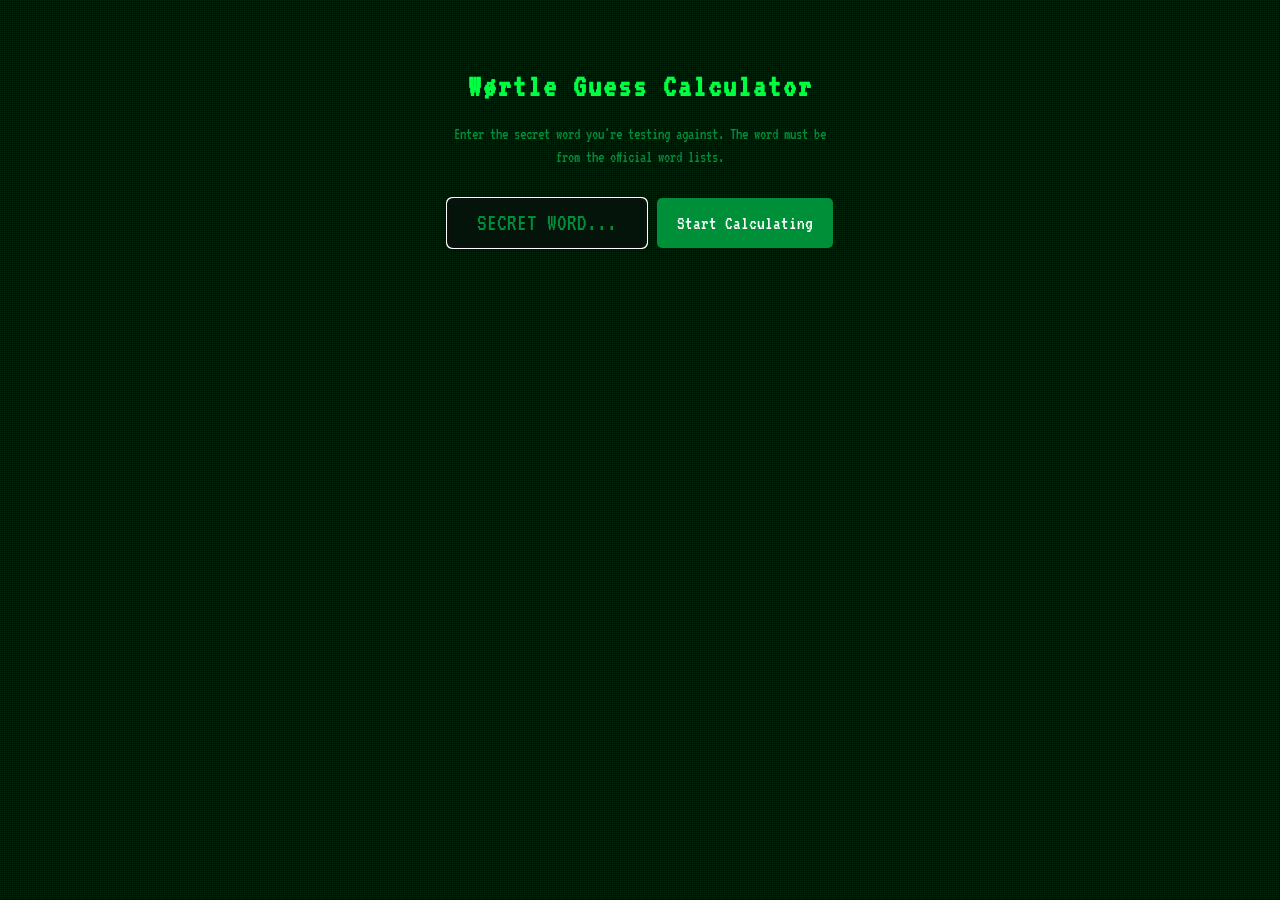
==== calculator.html @ c26b7b83 "Add files via upload" ====
<!DOCTYPE html>
<html lang="en">
<head>
    <meta charset="UTF-8">
    <meta name="viewport" content="width=device-width, initial-scale=1.0">
    <title>WØRTLE - Guess Calculator</title>
    <link rel="stylesheet" href="calculator.css">
    <link rel="icon" type="image/x-icon" href="/wortle/images/favicon.ico">
</head>
<body>
    <div id="app-container">
        <div id="setup-container">
            <header>
                <h1>Wørtle Guess Calculator</h1>
                <p class="instructions">Enter the secret word you're testing against. The word must be from the official word lists.</p>
            </header>
            <div id="secret-word-area">
                <input type="text" id="secret-word-input" maxlength="5" placeholder="Secret Word...">
                <button id="start-btn">Start Calculating</button>
            </div>
        </div>

        <div id="calculator-container" class="hidden">
            <div id="results-container">
                <div id="current-secret-word"></div>
                <div id="difficulty-rating"></div>
                <h2 id="possible-words-count">...</h2>
                <p>possible words remaining</p>
            </div>
    
            <div id="word-list"></div>

            <div id="guess-history">
                </div>
    
            <div id="input-area">
                <button id="hard-reset-btn">New Word</button> 
                <button id="soft-reset-btn">Reset</button>
                <input type="text" id="guess-input" maxlength="5" placeholder="Enter guess...">
                <button id="submit-guess-btn">Submit Guess</button>
            </div>

            <div id="suggestion-container" class="hidden">
                <h3>Top Next Guess Candidates:</h3>
                <div id="suggestion-list"></div>
            </div>

            <div id="filler-suggestion-container" class="hidden">
                <h3>Best Non-Hard Mode Filler:</h3>
                <div id="filler-suggestion-list"></div>
            </div>

            <div id="frequency-container" class="hidden">
                <h3>Most Common Letters Remaining:</h3>
                <div id="frequency-bars"></div>
            </div>
        </div>
    </div>

    <script src="calculator.js"></script>
</body>
</html>
---- calculator.css ----
/* calculator.css */
@import url('https://fonts.googleapis.com/css2?family=VT323&display=swap');

:root {
  --bg-main: #020b05;
  --bg-panel: #04140a;
  --text-primary: #00ff41;
  --text-secondary: #008f39;
  --border-subtle: #00441b;
  --accent-color: #008f39;
  --correct-bg: #008f39;
  --present-bg: #b59f3b;
  --absent-bg: #3a3a3c;
  --text-on-color: #FFFFFF;
}

* {
  box-sizing: border-box;
}

body {
  font-family: 'VT323', monospace;
  background-color: var(--bg-main);
  color: var(--text-primary);
  margin: 0;
  padding: 20px;
  display: flex;
  justify-content: center;
  align-items: flex-start;
  min-height: 100vh;
  background-image: linear-gradient(rgba(0, 255, 65, 0.05) 50%, transparent 50%), 
                    linear-gradient(90deg, rgba(0, 255, 65, 0.05) 1px, transparent 1px);
  background-size: 100% 2px, 2px 100%; /* Horizontal lines, then vertical lines */
  background-position: 0 0, 0 0;
  background-attachment: fixed; /* Ensures lines stay fixed when scrolling if page is long */
}

#app-container {
  width: 100%;
  max-width: 700px;
  text-align: center;
}

header h1 {
  margin-top: 0;
  letter-spacing: 2px;
}

.instructions {
  color: var(--text-secondary);
  line-height: 1.4;
  max-width: 400px;
  margin: 0 auto 30px auto;
}

/* New Setup Styles */
#setup-container {
  margin-top: 50px;
}

#secret-word-area {
    display: flex;
    justify-content: center;
    gap: 10px;
}

#secret-word-input {
    width: 200px;
    height: 50px;
    padding: 10px;
    font-size: 1.5em;
    text-align: center;
    text-transform: uppercase;
    background-color: var(--bg-panel);
    border: 2px solid var(--border-subtle);
    color: var(--text-primary);
    font-family: 'VT323', monospace;
    border-radius: 5px;
}

/* Main Calculator Styles */
.hidden {
    display: none !important;
}

#results-container {
  margin-bottom: 30px;
}

#current-secret-word {
    color: var(--text-secondary);
    font-size: 1.2em;
    margin-bottom: 15px;
}

#possible-words-count {
  font-size: 3em;
  margin: 0;
  color: var(--present-bg);
}

#results-container p {
  margin: 0;
  font-size: 1.2em;
  color: var(--text-secondary);
}

#word-list {
  display: flex;
  flex-wrap: wrap;
  justify-content: center;
  gap: 8px;
  margin-top: -10px;
  margin-bottom: 30px;
  min-height: 30px;
}

.possible-word {
  background-color: var(--border-subtle);
  color: var(--text-primary);
  padding: 5px 10px;
  border-radius: 5px;
  font-size: 1.2em;
  text-transform: uppercase;
}

#guess-history {
  display: flex;
  flex-direction: column;
  gap: 10px;
  margin-bottom: 30px;
}

.guess-row {
  display: flex;
  gap: 10px;
  justify-content: center;
}

.tile {
  width: 60px;
  height: 60px;
  display: flex;
  align-items: center;
  justify-content: center;
  font-size: 2em;
  font-weight: bold;
  text-transform: uppercase;
  border-radius: 5px;
  user-select: none;
  background-color: var(--bg-main);
  border: 2px solid var(--border-subtle);
  color: var(--text-primary);
}

.tile.absent {
  background-color: var(--absent-bg);
  border-color: var(--absent-bg);
  color: var(--text-on-color);
}

.tile.present {
  background-color: var(--present-bg);
  border-color: var(--present-bg);
  color: #000;
}

.tile.correct {
  background-color: var(--correct-bg);
  border-color: var(--correct-bg);
  color: var(--text-on-color);
}

#input-area {
  display: flex;
  justify-content: center;
  gap: 10px;
  flex-wrap: wrap;
}

#guess-input {
  width: 200px;
  height: 50px;
  padding: 10px;
  font-size: 1.5em;
  text-align: center;
  text-transform: uppercase;
  background-color: var(--bg-panel);
  border: 2px solid var(--border-subtle);
  color: var(--text-primary);
  font-family: 'VT323', monospace;
  border-radius: 5px;
}

#guess-input::placeholder, #secret-word-input::placeholder {
  color: var(--text-secondary);
}

button {
  height: 50px;
  padding: 0 20px;
  font-family: 'VT323', monospace;
  font-size: 1.2em;
  background-color: var(--correct-bg);
  color: var(--text-on-color);
  border: none;
  border-radius: 5px;
  cursor: pointer;
  transition: background-color 0.2s;
}

button:hover {
  background-color: #00af4a;
}

#hard-reset-btn {
    background-color: var(--absent-bg);
}
#hard-reset-btn:hover {
    background-color: #555;
}
#suggestion-container, #filler-suggestion-container {
  border: 2px dashed var(--border-subtle);
  padding: 15px;
  border-radius: 8px;
  max-width: 300px;
  margin: 20px auto 0 auto;
}

#suggestion-container h3, #filler-suggestion-container h3 {
  margin: 0 0 10px 0;
  font-size: 1.2em;
  color: var(--text-secondary);
  text-transform: uppercase;
}

#suggestion-list, #filler-suggestion-list {
  display: flex;
  flex-wrap: wrap;
  justify-content: center;
  gap: 8px;
}

.suggested-word {
  background-color: var(--accent-color);
  color: var(--text-on-color);
  padding: 5px 10px;
  border-radius: 5px;
  font-size: 1.2em;
  text-transform: uppercase;
  font-weight: bold;
}
#soft-reset-btn {
    background-color: var(--absent-bg);
}
#soft-reset-btn:hover {
    background-color: #555;
}
.guess-analysis {
  font-size: 1em;
  font-style: italic;
  color: var(--text-secondary);
  margin-top: 10px;
}

/* --- Letter Frequency Visualizer Styles --- */
#frequency-container {
  margin: 20px auto 0 auto;
  border: 2px dashed var(--border-subtle);
  padding: 15px;
  border-radius: 8px;
  max-width:300px;
}

#frequency-container h3 {
  margin: 0 0 15px 0;
  font-size: 1.2em;
  color: var(--text-secondary);
  text-transform: uppercase;
}

#frequency-bars {
  display: flex;
  justify-content: center;
  align-items: flex-end;
  gap: 10px;
  height: 100px; /* Set a fixed height for the chart */
}

.freq-bar-wrapper {
  flex: 1;
  display: flex;
  flex-direction: column;
  align-items: center;
  justify-content: flex-end;
  text-transform: uppercase;
  height: 100%;
}

.freq-bar {
  width: 100%;
  background-color: var(--accent-color);
  border-radius: 3px 3px 0 0;
  transition: height 0.3s ease-out;
  display: flex;
  align-items: center;
  justify-content: center;
  font-size: 1.1em;
  color: var(--text-on-color);
  overflow: hidden; /* Hides text if bar is too small */
}

.freq-label {
  margin-top: 5px;
  font-size: 1.2em;
}
#difficulty-rating {
  font-size: 1.1em;
  margin-bottom: 20px;
  color: var(--text-secondary);
}

#difficulty-rating .stars {
  color: var(--present-bg); /* Use a standout color for the stars */
  font-size: 1.3em;
  letter-spacing: 2px;
}
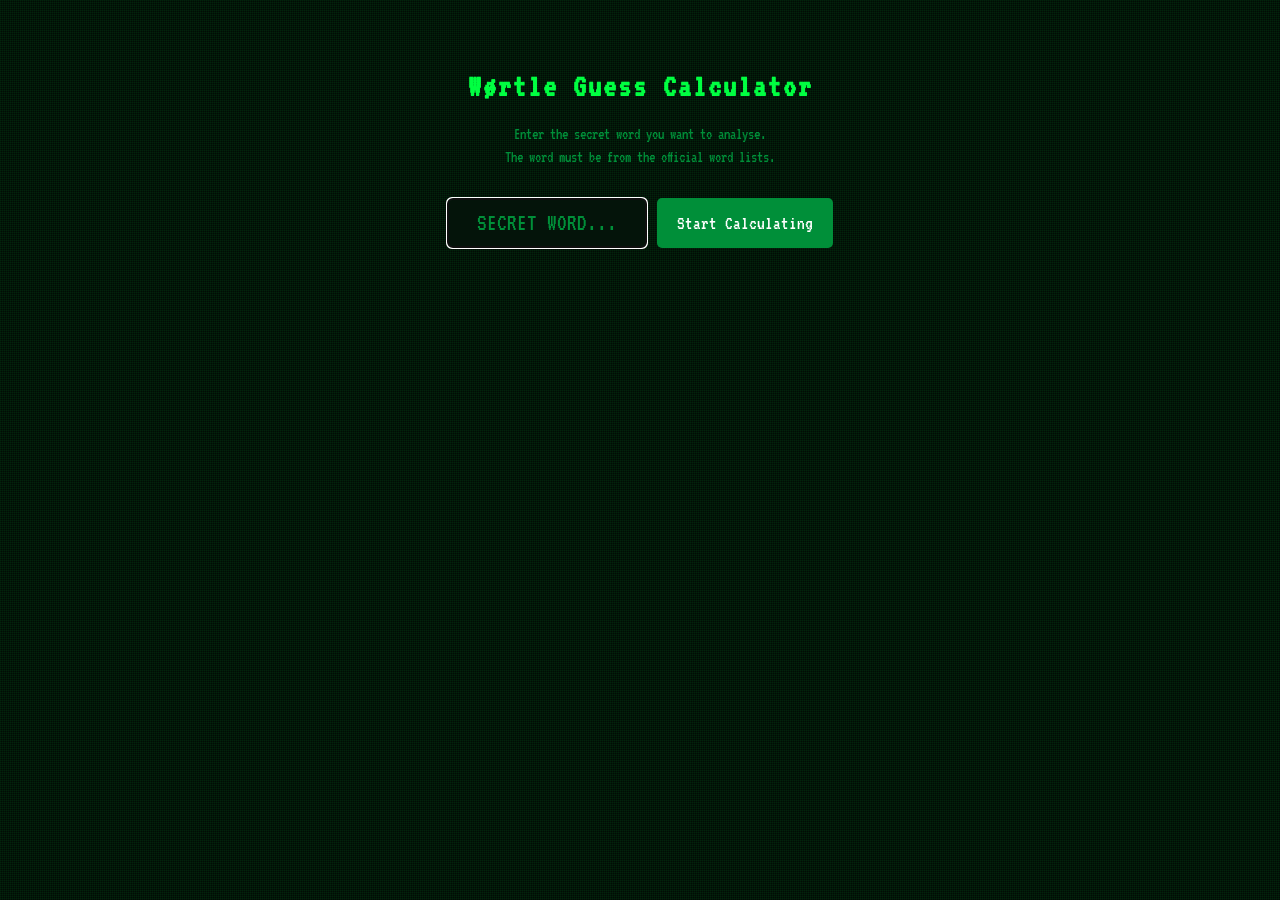
==== commit 15195590: "Update calculator.html" ====
--- a/calculator.html
+++ b/calculator.html
@@ -12,7 +12,7 @@
         <div id="setup-container">
             <header>
                 <h1>Wørtle Guess Calculator</h1>
-                <p class="instructions">Enter the secret word you're testing against. The word must be from the official word lists.</p>
+                <p class="instructions">Enter the secret word you want to analyse.<br>The word must be from the official word lists.</p>
             </header>
             <div id="secret-word-area">
                 <input type="text" id="secret-word-input" maxlength="5" placeholder="Secret Word...">
@@ -59,4 +59,4 @@
 
     <script src="calculator.js"></script>
 </body>
-</html>+</html>
